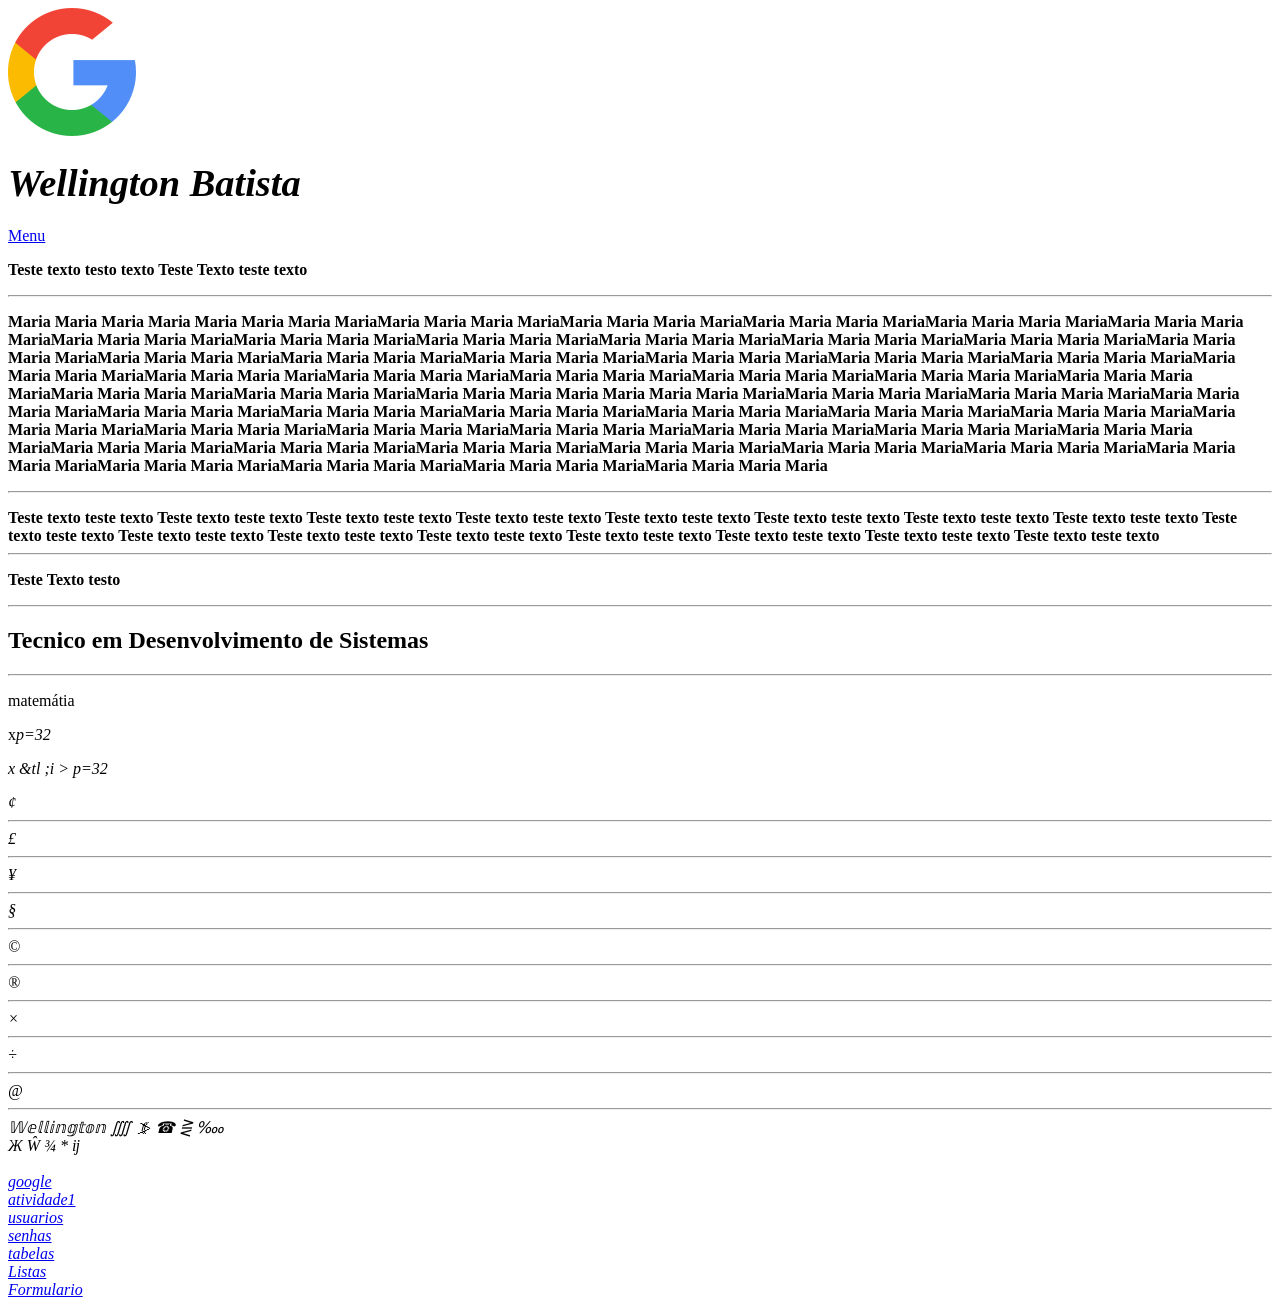
==== index.html @ 97ea45c5 "Formularios" ====
<!DOCTYPE html>
<html lang="en">

<head>
    <meta charset="UTF-8">
    <meta name="viewport" content="width=device-width, initial-scale=1.0">
    <title>Manutenção de Predial</title>
</head>

<body bgcolor="white">

    <img src="icone/281764.png" alt="logo da empresa" />

    <a name="" inicio"></a><br />

    <h1><big><i>Wellington Batista</i></big></h1>

    <p><a href="#menu">Menu</a></p>


    <p><b>Teste texto testo texto Teste Texto teste texto </p>

    <hr />
    <p><strong>Maria Maria Maria Maria Maria Maria Maria MariaMaria Maria Maria MariaMaria Maria Maria MariaMaria Maria
            Maria MariaMaria Maria Maria MariaMaria Maria Maria MariaMaria Maria Maria MariaMaria Maria Maria MariaMaria
            Maria Maria MariaMaria Maria Maria MariaMaria Maria Maria MariaMaria Maria Maria MariaMaria Maria Maria
            MariaMaria Maria Maria MariaMaria Maria Maria MariaMaria Maria Maria MariaMaria Maria Maria MariaMaria Maria
            Maria MariaMaria Maria Maria MariaMaria Maria Maria MariaMaria Maria Maria MariaMaria Maria Maria MariaMaria
            Maria Maria MariaMaria Maria Maria MariaMaria Maria Maria MariaMaria Maria Maria MariaMaria Maria Maria
            MariaMaria Maria Maria Maria</strong>Maria Maria Maria Maria Maria Maria Maria MariaMaria Maria Maria
        MariaMaria Maria Maria MariaMaria Maria Maria MariaMaria Maria Maria MariaMaria Maria Maria MariaMaria Maria
        Maria MariaMaria Maria Maria MariaMaria Maria Maria MariaMaria Maria Maria MariaMaria Maria Maria MariaMaria
        Maria Maria MariaMaria Maria Maria MariaMaria Maria Maria MariaMaria Maria Maria MariaMaria Maria Maria
        MariaMaria Maria Maria MariaMaria Maria Maria MariaMaria Maria Maria MariaMaria Maria Maria MariaMaria Maria
        Maria MariaMaria Maria Maria MariaMaria Maria Maria MariaMaria Maria Maria MariaMaria Maria Maria MariaMaria
        Maria Maria MariaMaria Maria Maria MariaMaria Maria Maria Maria</p><b>
        <hr />

        <p></p>Teste texto teste texto Teste texto teste texto Teste texto teste texto Teste texto teste texto Teste
        texto teste texto Teste texto teste texto Teste texto teste texto Teste texto teste texto Teste texto teste
        texto Teste texto teste texto Teste texto teste texto Teste texto teste texto Teste texto teste texto Teste
        texto teste texto Teste texto teste texto Teste texto teste texto
    </b>
    <hr />

    <p>Teste Texto testo</p></b>
    <hr />
    <h2>Tecnico em Desenvolvimento de Sistemas</h2>
    <hr />

    <P>matemátia</P>

    <p>x<i>p=32</b>

            <p>
                x &tl ;i &gt; p=32
            </p>
            &cent;
            <hr>

            &pound;
            <hr>

            &yen;
            <hr>

            &sect;
            <hr>

            &copy;
            <hr>

            &reg;
            <hr>

            &times;
            <hr>

            &divide;
            <hr>

            &commat;
            <hr>

            &Wopf;&eopf;&lopf;&lopf;&iopf;&nopf;&gopf;&topf;&oopf;&nopf; &iiiint; &gtlPar; &#x0260E; &GreaterEqualLess;
            &#x02031;</br>

            &#x00416; &#372; &#x000BE; &#42; &#307;
            <br>

            <a name="menu"></a><br />

            <a href="https://www.google.com.br" target="_blank">google</a><br />

            <a href="atividade1.html">atividade1</a><br />

            <a href="/backend/users.html">usuarios</a><br />

            <a href="/backend/bd/senhas.html">senhas</a><br />

            <a href="backend/tabelas.html">tabelas<a><br />

            <a href="backend/lista.html">Listas<a><br />

            <a href="backend/bd/Formulario.html">Formulario</a><br />


</body>

</html>
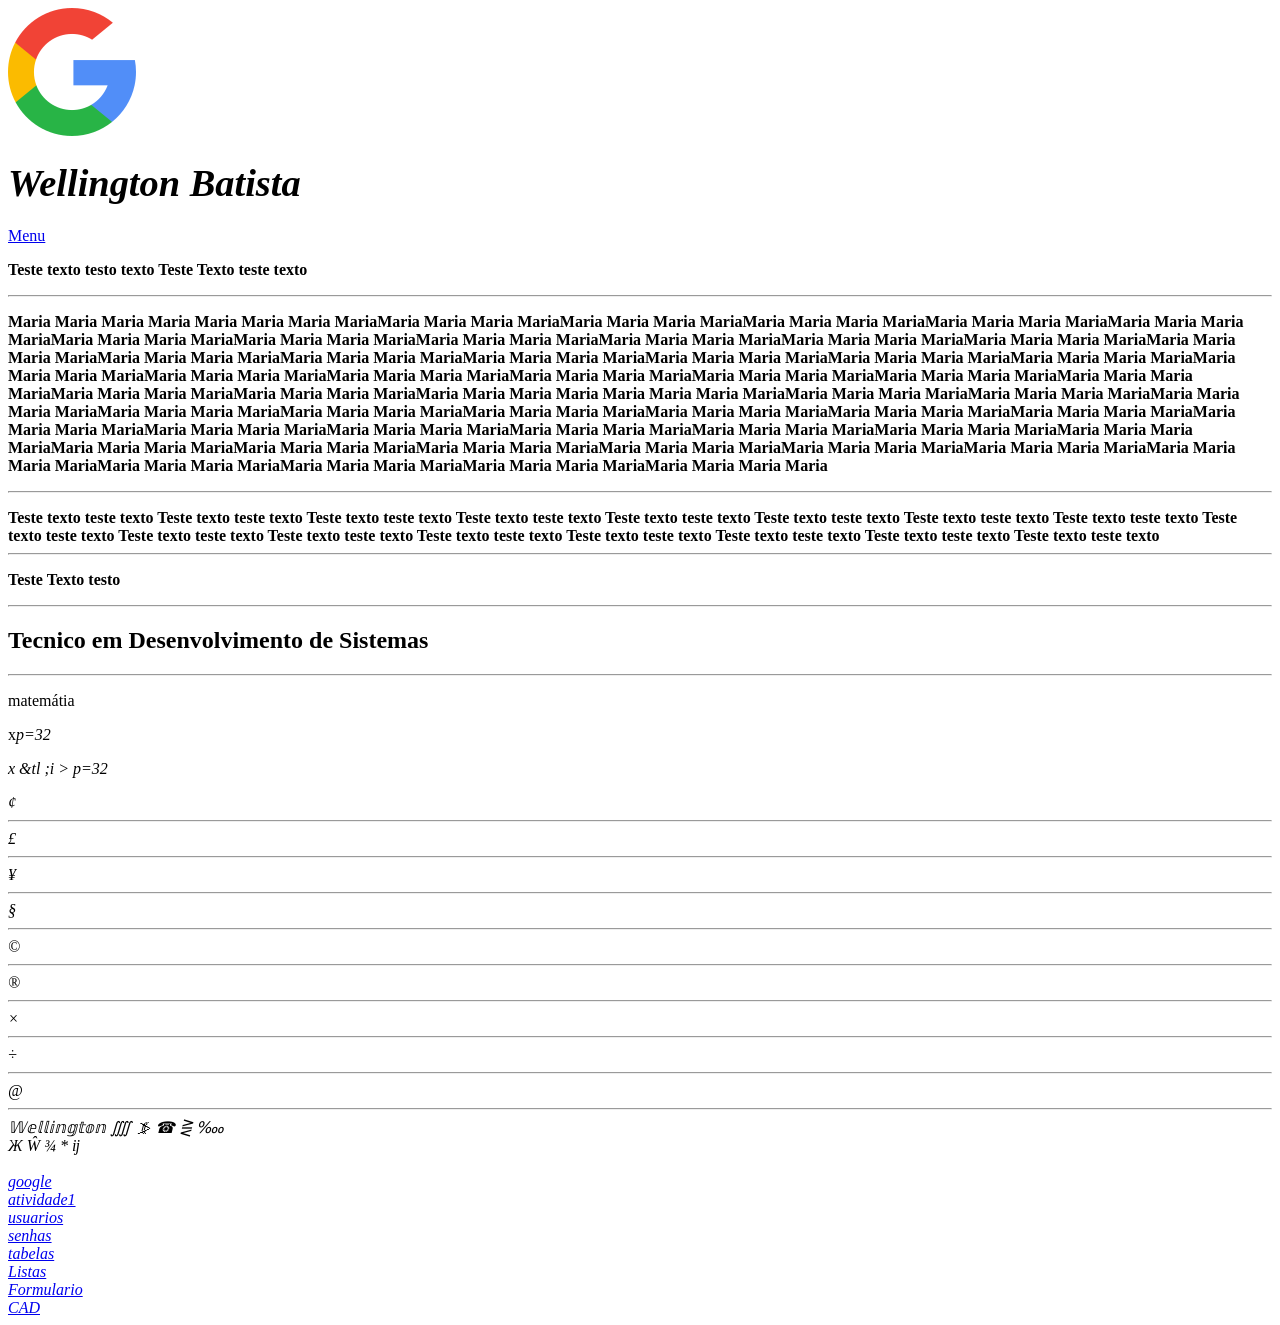
==== commit bf89b4e0: "colecdados" ====
--- a/index.html
+++ b/index.html
@@ -100,10 +100,10 @@
 
             <a href="backend/tabelas.html">tabelas<a><br />
 
-            <a href="backend/lista.html">Listas<a><br />
+                    <a href="backend/lista.html">Listas<a><br />
 
-            <a href="backend/bd/Formulario.html">Formulario</a><br />
-
+                            <a href="backend/bd/Formulario.html">Formulario</a><br />
+                            <a href="backend/coletdados.html">CAD</a><br />
 
 </body>
 
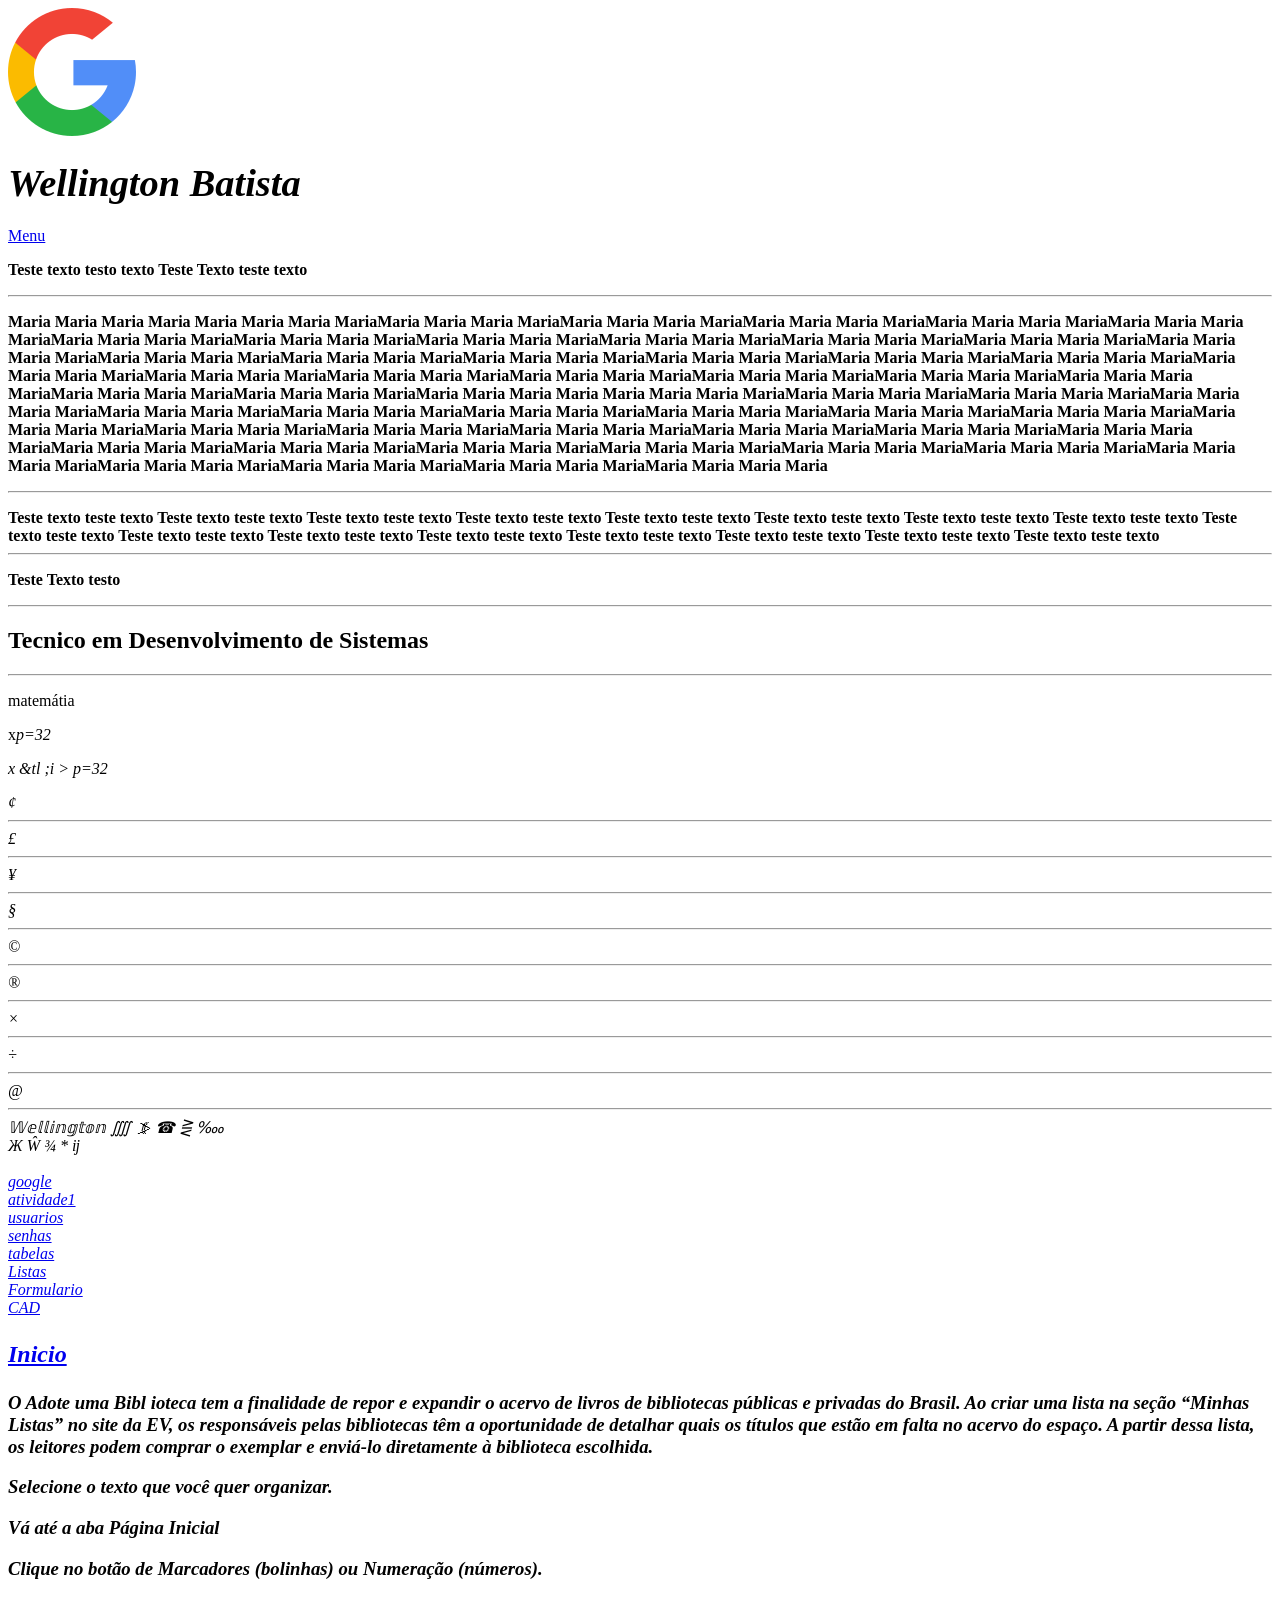
==== commit ee58d944: "Css" ====
--- a/index.html
+++ b/index.html
@@ -5,6 +5,7 @@
     <meta charset="UTF-8">
     <meta name="viewport" content="width=device-width, initial-scale=1.0">
     <title>Manutenção de Predial</title>
+    <link rel="stylesheet" href="css.style.css">
 </head>
 
 <body bgcolor="white">
@@ -107,4 +108,40 @@
 
 </body>
 
+<a href="stylesheet" href="css/style.css">
+
+    <header>
+
+        <h2>
+            <p class="vermelho">Inicio </p>
+</a>
+</h2>
+
+<h3>
+    <p>
+        O Adote uma Bibl
+        ioteca tem a finalidade de repor e expandir o acervo de livros de bibliotecas públicas e
+        privadas do Brasil. Ao criar uma lista na seção “Minhas Listas” no site da EV, os responsáveis pelas
+        bibliotecas
+        têm a oportunidade de detalhar quais os títulos que estão em falta no acervo do espaço. A partir dessa
+        lista, os
+        leitores podem comprar o exemplar e enviá-lo diretamente à biblioteca escolhida.
+
+
+    <p>Selecione o texto que você quer organizar.</p>
+    <p> Vá até a aba Página Inicial</p>
+    <p>Clique no botão de Marcadores (bolinhas) ou Numeração (números).</p>
+
+
+
+</h3>
+</p>
+
+</header>
+</body>
+
+
+
+
+
 </html>
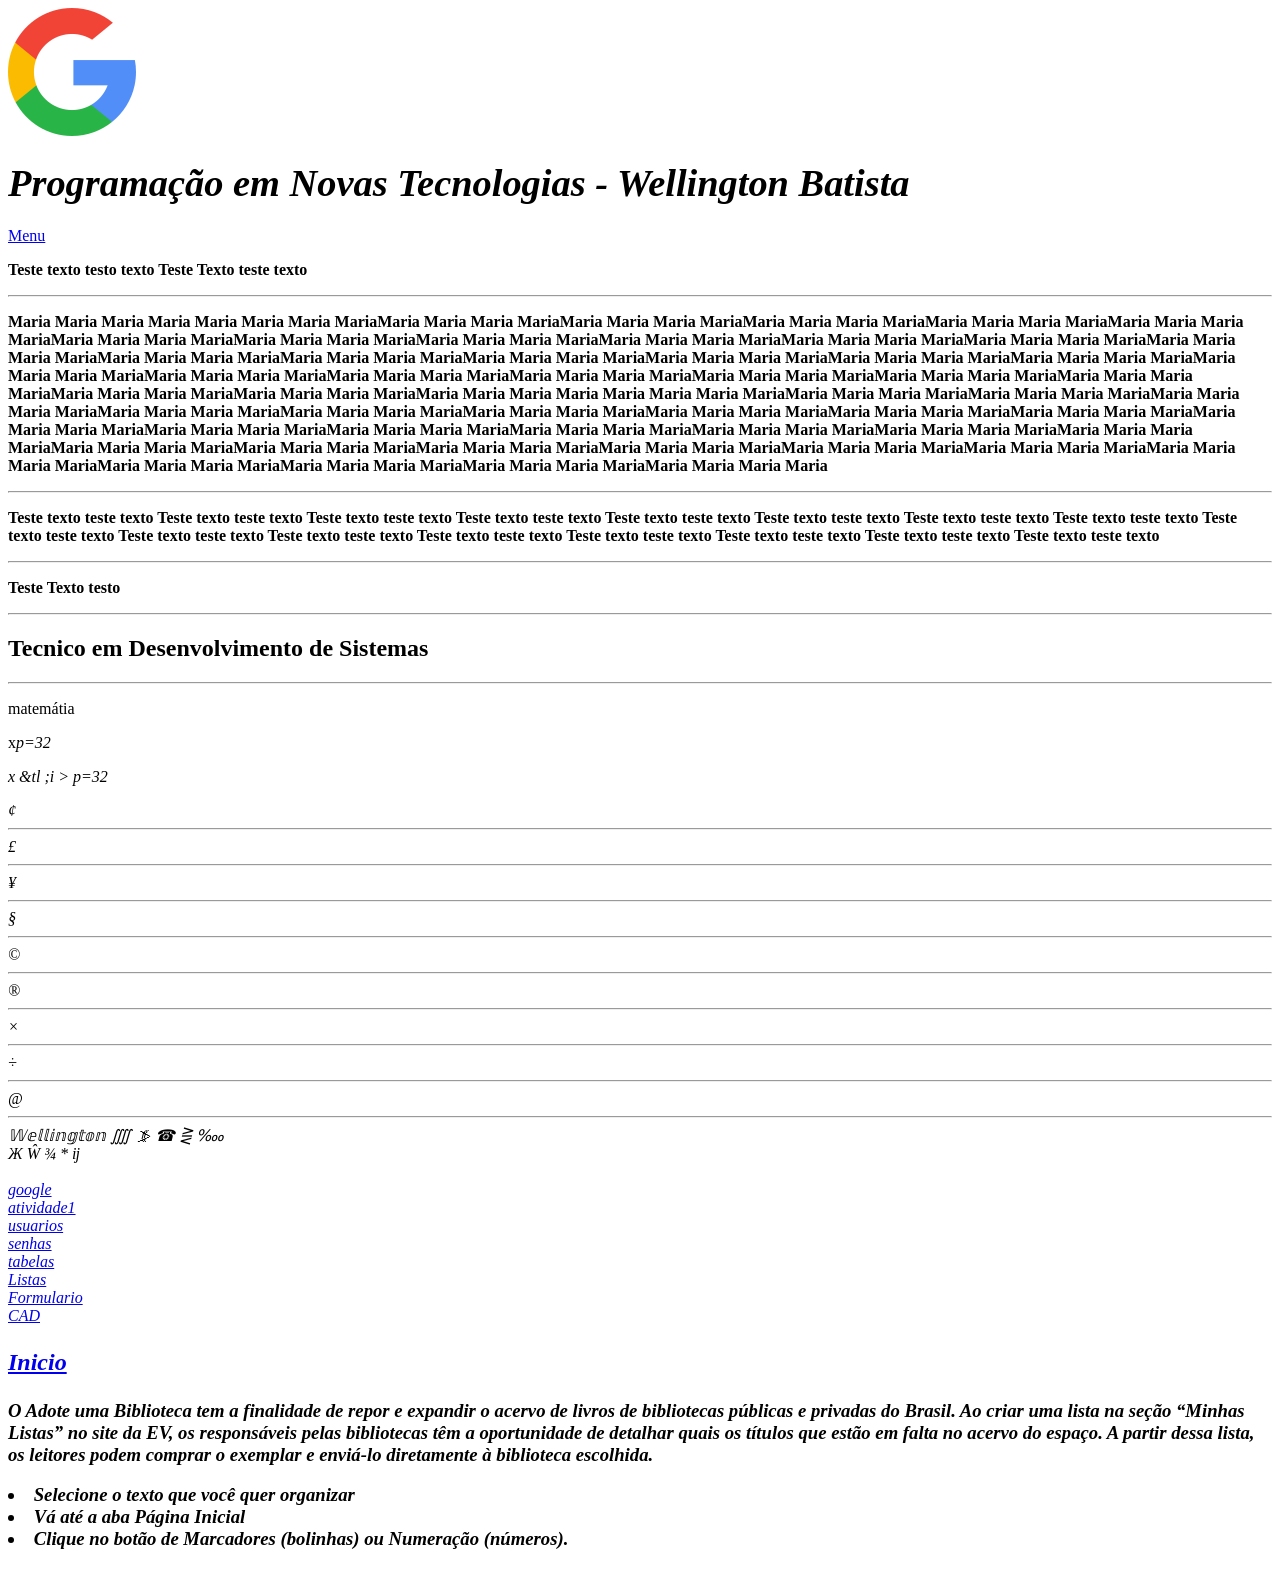
==== commit 407c1376: "CSS final" ====
--- a/index.html
+++ b/index.html
@@ -4,7 +4,7 @@
 <head>
     <meta charset="UTF-8">
     <meta name="viewport" content="width=device-width, initial-scale=1.0">
-    <title>Manutenção de Predial</title>
+    <title>PNT</title>
     <link rel="stylesheet" href="css.style.css">
 </head>
 
@@ -14,7 +14,7 @@
 
     <a name="" inicio"></a><br />
 
-    <h1><big><i>Wellington Batista</i></big></h1>
+    <h1><big><i>Programação em Novas Tecnologias - Wellington Batista</i></big></h1>
 
     <p><a href="#menu">Menu</a></p>
 
@@ -37,10 +37,10 @@
         Maria Maria MariaMaria Maria Maria MariaMaria Maria Maria Maria</p><b>
         <hr />
 
-        <p></p>Teste texto teste texto Teste texto teste texto Teste texto teste texto Teste texto teste texto Teste
+        <p>Teste texto teste texto Teste texto teste texto Teste texto teste texto Teste texto teste texto Teste
         texto teste texto Teste texto teste texto Teste texto teste texto Teste texto teste texto Teste texto teste
         texto Teste texto teste texto Teste texto teste texto Teste texto teste texto Teste texto teste texto Teste
-        texto teste texto Teste texto teste texto Teste texto teste texto
+        texto teste texto Teste texto teste texto Teste texto teste texto</p>
     </b>
     <hr />
 
@@ -119,29 +119,20 @@
 
 <h3>
     <p>
-        O Adote uma Bibl
-        ioteca tem a finalidade de repor e expandir o acervo de livros de bibliotecas públicas e
+        O Adote uma Biblioteca tem a finalidade de repor e expandir o acervo de livros de bibliotecas públicas e
         privadas do Brasil. Ao criar uma lista na seção “Minhas Listas” no site da EV, os responsáveis pelas
         bibliotecas
         têm a oportunidade de detalhar quais os títulos que estão em falta no acervo do espaço. A partir dessa
         lista, os
-        leitores podem comprar o exemplar e enviá-lo diretamente à biblioteca escolhida.
+        leitores podem comprar o exemplar e enviá-lo diretamente à biblioteca escolhida.</p>
 
 
-    <p>Selecione o texto que você quer organizar.</p>
-    <p> Vá até a aba Página Inicial</p>
-    <p>Clique no botão de Marcadores (bolinhas) ou Numeração (números).</p>
-
-
-
+        <li> Selecione o texto que você quer organizar </li>
+        <li> Vá até a aba Página Inicial</li>
+        <li>Clique no botão de Marcadores (bolinhas) ou Numeração (números).</li>
 </h3>
-</p>
 
 </header>
 </body>
 
-
-
-
-
 </html>
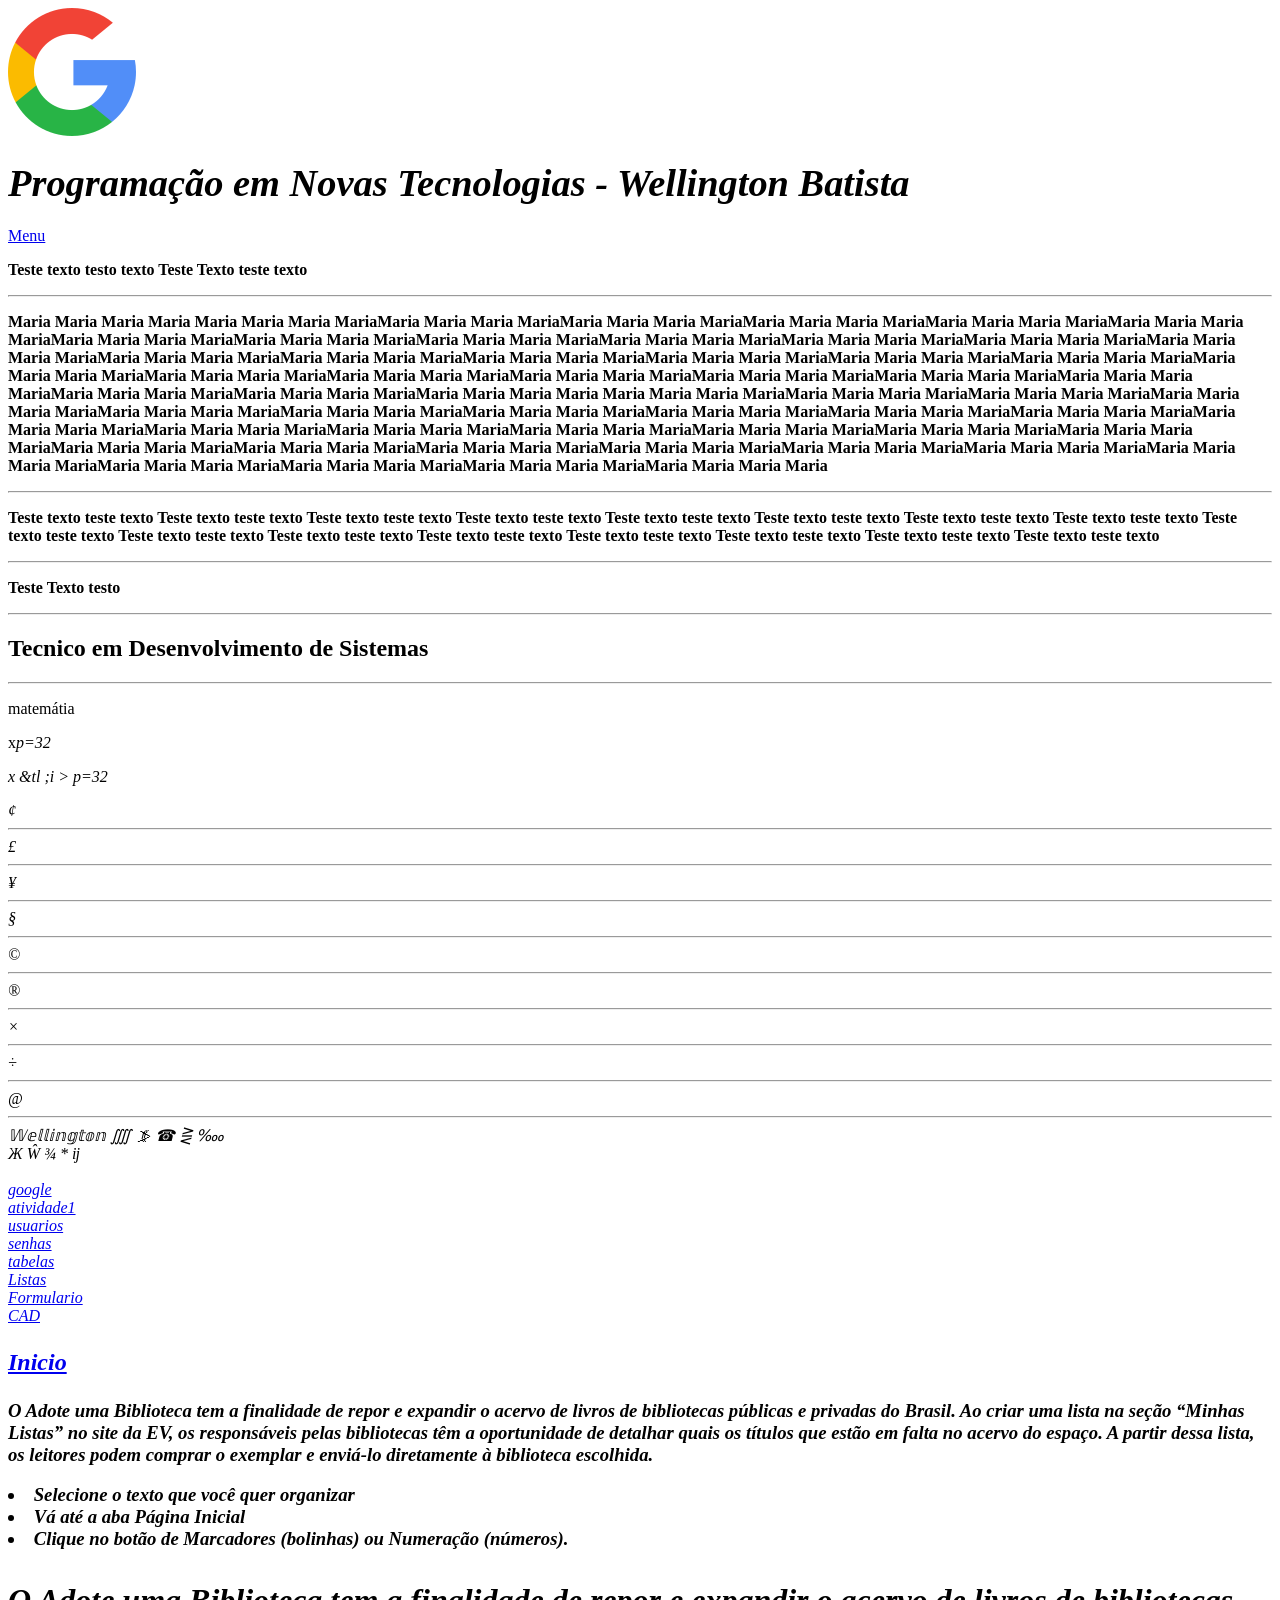
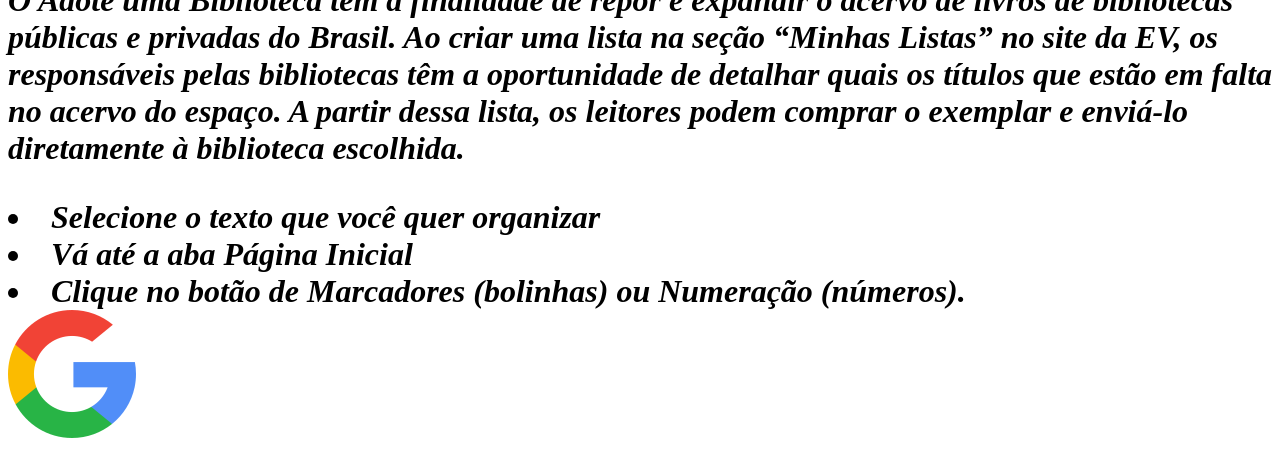
==== commit 33055ee6: "Css final" ====
--- a/index.html
+++ b/index.html
@@ -132,6 +132,25 @@
         <li>Clique no botão de Marcadores (bolinhas) ou Numeração (números).</li>
 </h3>
 
+<h1>
+    <p>
+        O Adote uma Biblioteca tem a finalidade de repor e expandir o acervo de livros de bibliotecas públicas e
+        privadas do Brasil. Ao criar uma lista na seção “Minhas Listas” no site da EV, os responsáveis pelas
+        bibliotecas
+        têm a oportunidade de detalhar quais os títulos que estão em falta no acervo do espaço. A partir dessa
+        lista, os
+        leitores podem comprar o exemplar e enviá-lo diretamente à biblioteca escolhida.</p>
+
+
+        <li> Selecione o texto que você quer organizar </li>
+        <li> Vá até a aba Página Inicial</li>
+        <li>Clique no botão de Marcadores (bolinhas) ou Numeração (números).</li>
+
+  <img src="icone/281764.png" alt="logo da empresa" />
+
+
+    </h1>
+
 </header>
 </body>
 
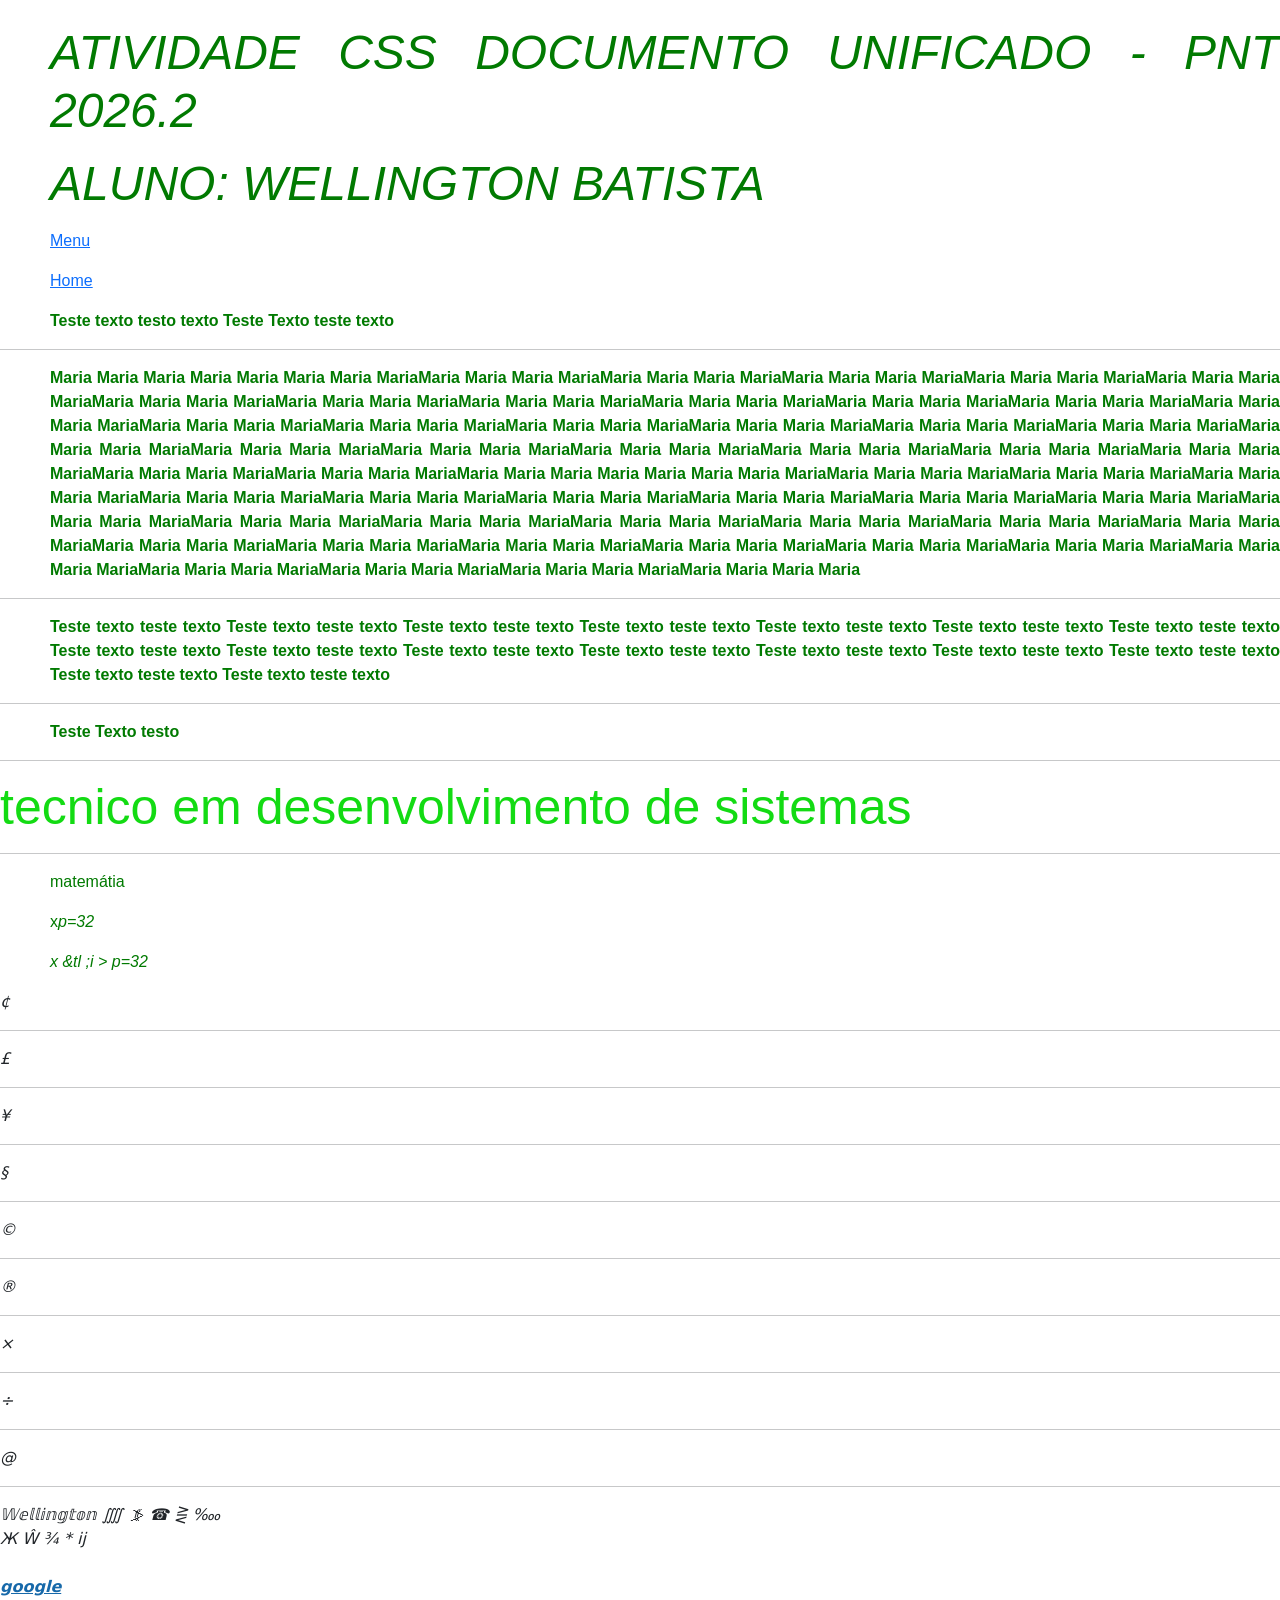
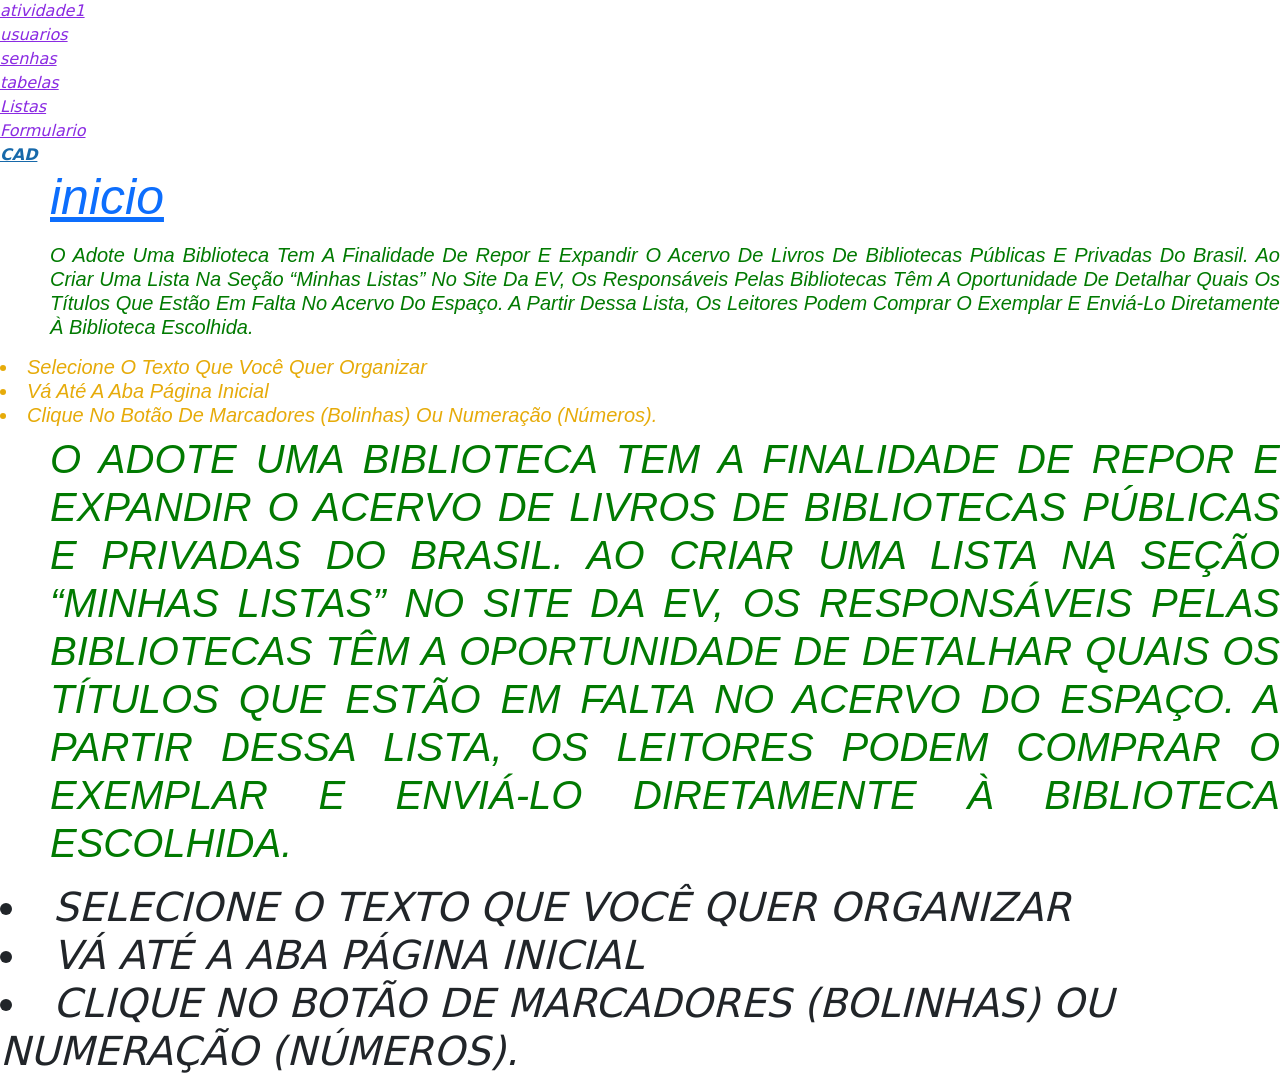
==== commit 3e86dded: "Atividade CSS Documento Unificado - PNT 2026.2" ====
--- a/index.html
+++ b/index.html
@@ -5,18 +5,18 @@
     <meta charset="UTF-8">
     <meta name="viewport" content="width=device-width, initial-scale=1.0">
     <title>PNT</title>
-    <link rel="stylesheet" href="css.style.css">
+    <link href="https://cdn.jsdelivr.net/npm/bootstrap@5.3.8/dist/css/bootstrap.min.css" rel="stylesheet" integrity="sha384-sRIl4kxILFvY47J16cr9ZwB07vP4J8+LH7qKQnuqkuIAvNWLzeN8tE5YBujZqJLB" crossorigin="anonymous">
+    <link rel="stylesheet" href="style.css">
 </head>
 
-<body bgcolor="white">
-
-    <img src="icone/281764.png" alt="logo da empresa" />
+<body class="sem-fundo" bgcolor="white">
 
     <a name="" inicio"></a><br />
 
-    <h1><big><i>Programação em Novas Tecnologias - Wellington Batista</i></big></h1>
+    <h1><big><i><p>Atividade CSS Documento Unificado - PNT 2026.2</p><p>Aluno: Wellington Batista</p></i></big></h1>
 
-    <p><a href="#menu">Menu</a></p>
+    <p><a href="index.html#menu">Menu</a></p>
+    <p><a href="index.html">Home</a></p>
 
 
     <p><b>Teste texto testo texto Teste Texto teste texto </p>
@@ -91,30 +91,27 @@
 
             <a name="menu"></a><br />
 
-            <a href="https://www.google.com.br" target="_blank">google</a><br />
+                <a class="virtuais" href="https://www.google.com.br" target="_blank">google</a><br />
 
-            <a href="atividade1.html">atividade1</a><br />
+                <a class="estrategia" href="atividade1.html">atividade1</a><br />
 
-            <a href="/backend/users.html">usuarios</a><br />
+                <a class="estrategia" href="/backend/users.html">usuarios</a><br />
 
-            <a href="/backend/bd/senhas.html">senhas</a><br />
+                <a class="estrategia" href="/backend/bd/senhas.html">senhas</a><br />
 
-            <a href="backend/tabelas.html">tabelas<a><br />
+                <a class="estrategia" href="backend/tabelas.html">tabelas</a><br />
 
-                    <a href="backend/lista.html">Listas<a><br />
+                    <a class="estrategia" href="backend/lista.html">Listas</a><br />
 
-                            <a href="backend/bd/Formulario.html">Formulario</a><br />
-                            <a href="backend/coletdados.html">CAD</a><br />
+                        <a class="estrategia" href="backend/bd/Formulario.html">Formulario</a><br />
+                        <a class="virtuais" href="backend/coletdados.html">CAD</a><br />
 
 </body>
-
-<a href="stylesheet" href="css/style.css">
 
     <header>
 
         <h2>
-            <p class="vermelho">Inicio </p>
-</a>
+            <p class="vermelho"><a href="index.html">Inicio</a></p>
 </h2>
 
 <h3>
@@ -144,10 +141,7 @@
 
         <li> Selecione o texto que você quer organizar </li>
         <li> Vá até a aba Página Inicial</li>
-        <li>Clique no botão de Marcadores (bolinhas) ou Numeração (números).</li>
-
-  <img src="icone/281764.png" alt="logo da empresa" />
-
+        <li>Clique no botão de Marcadores (bolinhas) ou Numeração (números).</li
 
     </h1>
 
--- a/style.css
+++ b/style.css
@@ -0,0 +1,114 @@
+@import url("https://cdn.jsdelivr.net/npm/bootstrap@5.3.8/dist/css/bootstrap.min.css");
+
+body {
+    background-image: url("icone/images.jpg");
+    background-repeat: no-repeat;
+    background-position: center top;
+}
+
+body.sem-fundo {
+    background-image: none;
+}
+
+h1 {
+    text-transform: uppercase;
+}
+
+h2 {
+    color: #13db13;
+    font-size: 50px;
+    font-family: 'Segoe UI', Tahoma, Geneva, Verdana, sans-serif;
+    text-transform: lowercase;
+}
+
+h3 {
+    color: #e6ab0a;
+    font-size: 20px;
+    font-family: Impact, Haettenschweiler, 'Arial Narrow Bold', sans-serif;
+    text-transform: capitalize;
+}
+
+p {
+    color: #017a01;
+    margin-left: 50px;
+    text-align: justify;
+    font-family: 'Segoe UI', Tahoma, Geneva, Verdana, sans-serif;
+}
+
+p.vermelho {
+    color: rgb(211, 21, 78);
+    margin-left: 50px;
+    text-align: justify;
+    font-family:Arial, Helvetica, sans-serif;
+
+}
+
+a.removelink {
+    text-decoration: none;
+}
+
+a {
+    text-decoration: underline;
+}
+
+a.virtuais {
+    color: #1769aa;
+    font-weight: bold;
+}
+
+a.estrategia {
+    color: #8a2be2;
+    font-style: italic;
+}
+
+table {
+    width: 90%;
+    margin: 24px auto;
+    border: 2px solid #1769aa;
+    border-collapse: collapse;
+    background-color: #f7fbff;
+}
+
+th,
+td {
+    padding: 12px 16px;
+    border: 1px solid #7aa6c2;
+    text-align: left;
+}
+
+th {
+    background-color: #d8edf8;
+    color: #124b6b;
+}
+
+tr {
+    background-color: #edf6fa;
+}
+
+.flutuar-esquerda {
+    float: left;
+    margin-right: 20px;
+}
+
+.flutuar-direita {
+    float: right;
+    margin-left: 20px;
+}
+
+.limpar-flutuacao {
+    clear: both;
+}
+
+a:hover{
+    color: #e6ab0a;
+}
+
+
+li.italico{
+font-style: normal;
+font-size: 50px;
+}
+
+li.capitalize{
+text-transform:capitalize;
+}
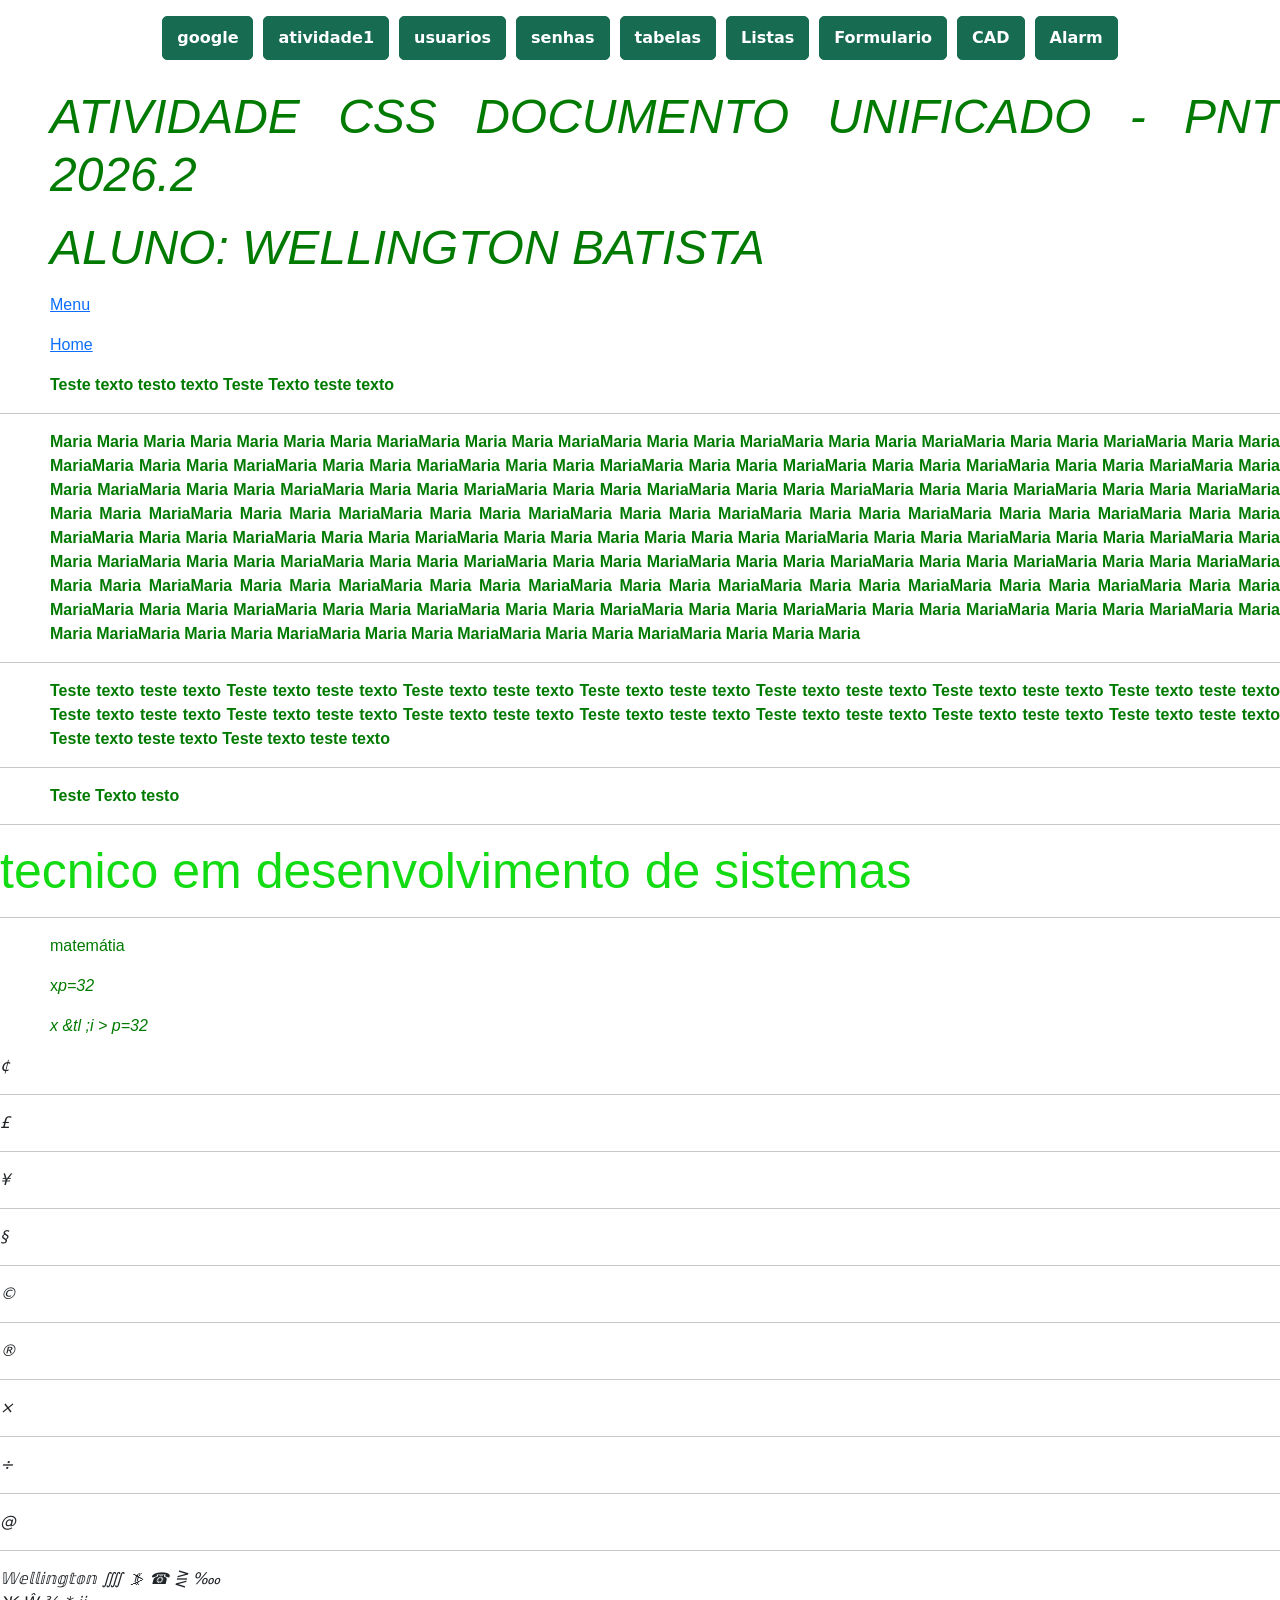
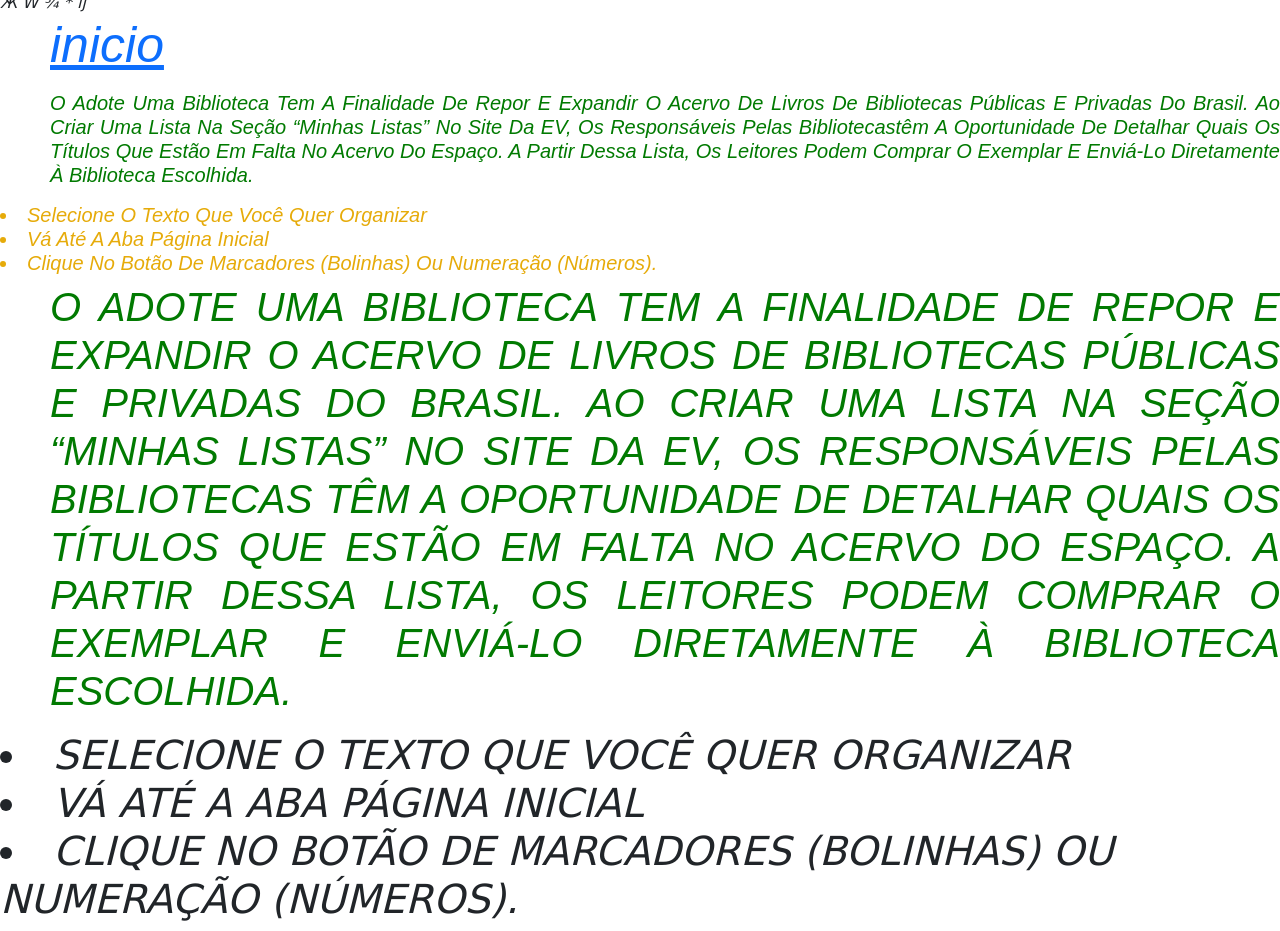
==== commit a593023d: "Alarme" ====
--- a/index.html
+++ b/index.html
@@ -5,15 +5,29 @@
     <meta charset="UTF-8">
     <meta name="viewport" content="width=device-width, initial-scale=1.0">
     <title>PNT</title>
-    <link href="https://cdn.jsdelivr.net/npm/bootstrap@5.3.8/dist/css/bootstrap.min.css" rel="stylesheet" integrity="sha384-sRIl4kxILFvY47J16cr9ZwB07vP4J8+LH7qKQnuqkuIAvNWLzeN8tE5YBujZqJLB" crossorigin="anonymous">
+    <link href="https://cdn.jsdelivr.net/npm/bootstrap@5.3.8/dist/css/bootstrap.min.css" rel="stylesheet"
+        integrity="sha384-sRIl4kxILFvY47J16cr9ZwB07vP4J8+LH7qKQnuqkuIAvNWLzeN8tE5YBujZqJLB" crossorigin="anonymous">
     <link rel="stylesheet" href="style.css">
 </head>
 
 <body class="sem-fundo" bgcolor="white">
 
-    <a name="" inicio"></a><br />
+    <nav id="menu" class="menu-topo" aria-label="Menu principal">
+        <a class="menu-button" href="https://www.google.com.br" target="_blank" rel="noopener noreferrer">google</a>
+        <a class="menu-button" href="atividade1.html">atividade1</a>
+        <a class="menu-button" href="backend/users.html">usuarios</a>
+        <a class="menu-button" href="backend/bd/senhas.html">senhas</a>
+        <a class="menu-button" href="backend/tabelas.html">tabelas</a>
+        <a class="menu-button" href="backend/lista.html">Listas</a>
+        <a class="menu-button" href="backend/bd/Formulario.html">Formulario</a>
+        <a class="menu-button" href="backend/coletdados.html">CAD</a>
+        <a class="menu-button" href="backend/alarm.html">Alarm</a>
+    </nav>
 
-    <h1><big><i><p>Atividade CSS Documento Unificado - PNT 2026.2</p><p>Aluno: Wellington Batista</p></i></big></h1>
+    <h1><big><i>
+                <p>Atividade CSS Documento Unificado - PNT 2026.2</p>
+                <p>Aluno: Wellington Batista</p>
+            </i></big></h1>
 
     <p><a href="index.html#menu">Menu</a></p>
     <p><a href="index.html">Home</a></p>
@@ -38,9 +52,9 @@
         <hr />
 
         <p>Teste texto teste texto Teste texto teste texto Teste texto teste texto Teste texto teste texto Teste
-        texto teste texto Teste texto teste texto Teste texto teste texto Teste texto teste texto Teste texto teste
-        texto Teste texto teste texto Teste texto teste texto Teste texto teste texto Teste texto teste texto Teste
-        texto teste texto Teste texto teste texto Teste texto teste texto</p>
+            texto teste texto Teste texto teste texto Teste texto teste texto Teste texto teste texto Teste texto teste
+            texto Teste texto teste texto Teste texto teste texto Teste texto teste texto Teste texto teste texto Teste
+            texto teste texto Teste texto teste texto Teste texto teste texto</p>
     </b>
     <hr />
 
@@ -89,61 +103,39 @@
             &#x00416; &#372; &#x000BE; &#42; &#307;
             <br>
 
-            <a name="menu"></a><br />
-
-                <a class="virtuais" href="https://www.google.com.br" target="_blank">google</a><br />
-
-                <a class="estrategia" href="atividade1.html">atividade1</a><br />
-
-                <a class="estrategia" href="/backend/users.html">usuarios</a><br />
-
-                <a class="estrategia" href="/backend/bd/senhas.html">senhas</a><br />
-
-                <a class="estrategia" href="backend/tabelas.html">tabelas</a><br />
-
-                    <a class="estrategia" href="backend/lista.html">Listas</a><br />
-
-                        <a class="estrategia" href="backend/bd/Formulario.html">Formulario</a><br />
-                        <a class="virtuais" href="backend/coletdados.html">CAD</a><br />
-
 </body>
 
-    <header>
+<header>
 
-        <h2>
-            <p class="vermelho"><a href="index.html">Inicio</a></p>
-</h2>
+    <h2>
+        <p class="vermelho"><a href="index.html">Inicio</a></p>
+    </h2>
 
-<h3>
-    <p>
-        O Adote uma Biblioteca tem a finalidade de repor e expandir o acervo de livros de bibliotecas públicas e
-        privadas do Brasil. Ao criar uma lista na seção “Minhas Listas” no site da EV, os responsáveis pelas
-        bibliotecas
-        têm a oportunidade de detalhar quais os títulos que estão em falta no acervo do espaço. A partir dessa
-        lista, os
-        leitores podem comprar o exemplar e enviá-lo diretamente à biblioteca escolhida.</p>
+    <h3>
+        <p>
+            O Adote uma Biblioteca tem a finalidade de repor e expandir o acervo de livros de bibliotecas públicas e
+            privadas do Brasil. Ao criar uma lista na seção “Minhas Listas” no site da EV, os responsáveis pelas
+            bibliotecastêm a oportunidade de detalhar quais os títulos que estão em falta no acervo do espaço. A partir
+            dessa lista, os leitores podem comprar o exemplar e enviá-lo diretamente à biblioteca escolhida.</p>
 
 
         <li> Selecione o texto que você quer organizar </li>
         <li> Vá até a aba Página Inicial</li>
         <li>Clique no botão de Marcadores (bolinhas) ou Numeração (números).</li>
-</h3>
+    </h3>
 
-<h1>
-    <p>
-        O Adote uma Biblioteca tem a finalidade de repor e expandir o acervo de livros de bibliotecas públicas e
-        privadas do Brasil. Ao criar uma lista na seção “Minhas Listas” no site da EV, os responsáveis pelas
-        bibliotecas
-        têm a oportunidade de detalhar quais os títulos que estão em falta no acervo do espaço. A partir dessa
-        lista, os
-        leitores podem comprar o exemplar e enviá-lo diretamente à biblioteca escolhida.</p>
+    <h1>
+        <p>
+            O Adote uma Biblioteca tem a finalidade de repor e expandir o acervo de livros de bibliotecas públicas e
+            privadas do Brasil. Ao criar uma lista na seção “Minhas Listas” no site da EV, os responsáveis pelas
+            bibliotecas têm a oportunidade de detalhar quais os títulos que estão em falta no acervo do espaço. A partir
+            dessa
+            lista, os leitores podem comprar o exemplar e enviá-lo diretamente à biblioteca escolhida.</p>
 
 
         <li> Selecione o texto que você quer organizar </li>
         <li> Vá até a aba Página Inicial</li>
-        <li>Clique no botão de Marcadores (bolinhas) ou Numeração (números).</li
-
-    </h1>
+        <li>Clique no botão de Marcadores (bolinhas) ou Numeração (números).</li </h1>
 
 </header>
 </body>
--- a/style.css
+++ b/style.css
@@ -8,6 +8,36 @@
 
 body.sem-fundo {
     background-image: none;
+}
+
+.menu-topo {
+    display: flex;
+    flex-wrap: wrap;
+    justify-content: center;
+    gap: 10px;
+    max-width: 1100px;
+    margin: 16px auto 28px;
+    padding: 0 16px;
+}
+
+.menu-topo .menu-button {
+    display: inline-flex;
+    min-height: 42px;
+    align-items: center;
+    justify-content: center;
+    padding: 9px 14px;
+    border: 1px solid #176b50;
+    border-radius: 5px;
+    background-color: #176b50;
+    color: #fff;
+    font-weight: 600;
+    text-decoration: none;
+}
+
+.menu-topo .menu-button:hover,
+.menu-topo .menu-button:focus-visible {
+    background-color: #10543e;
+    color: #fff;
 }
 
 h1 {
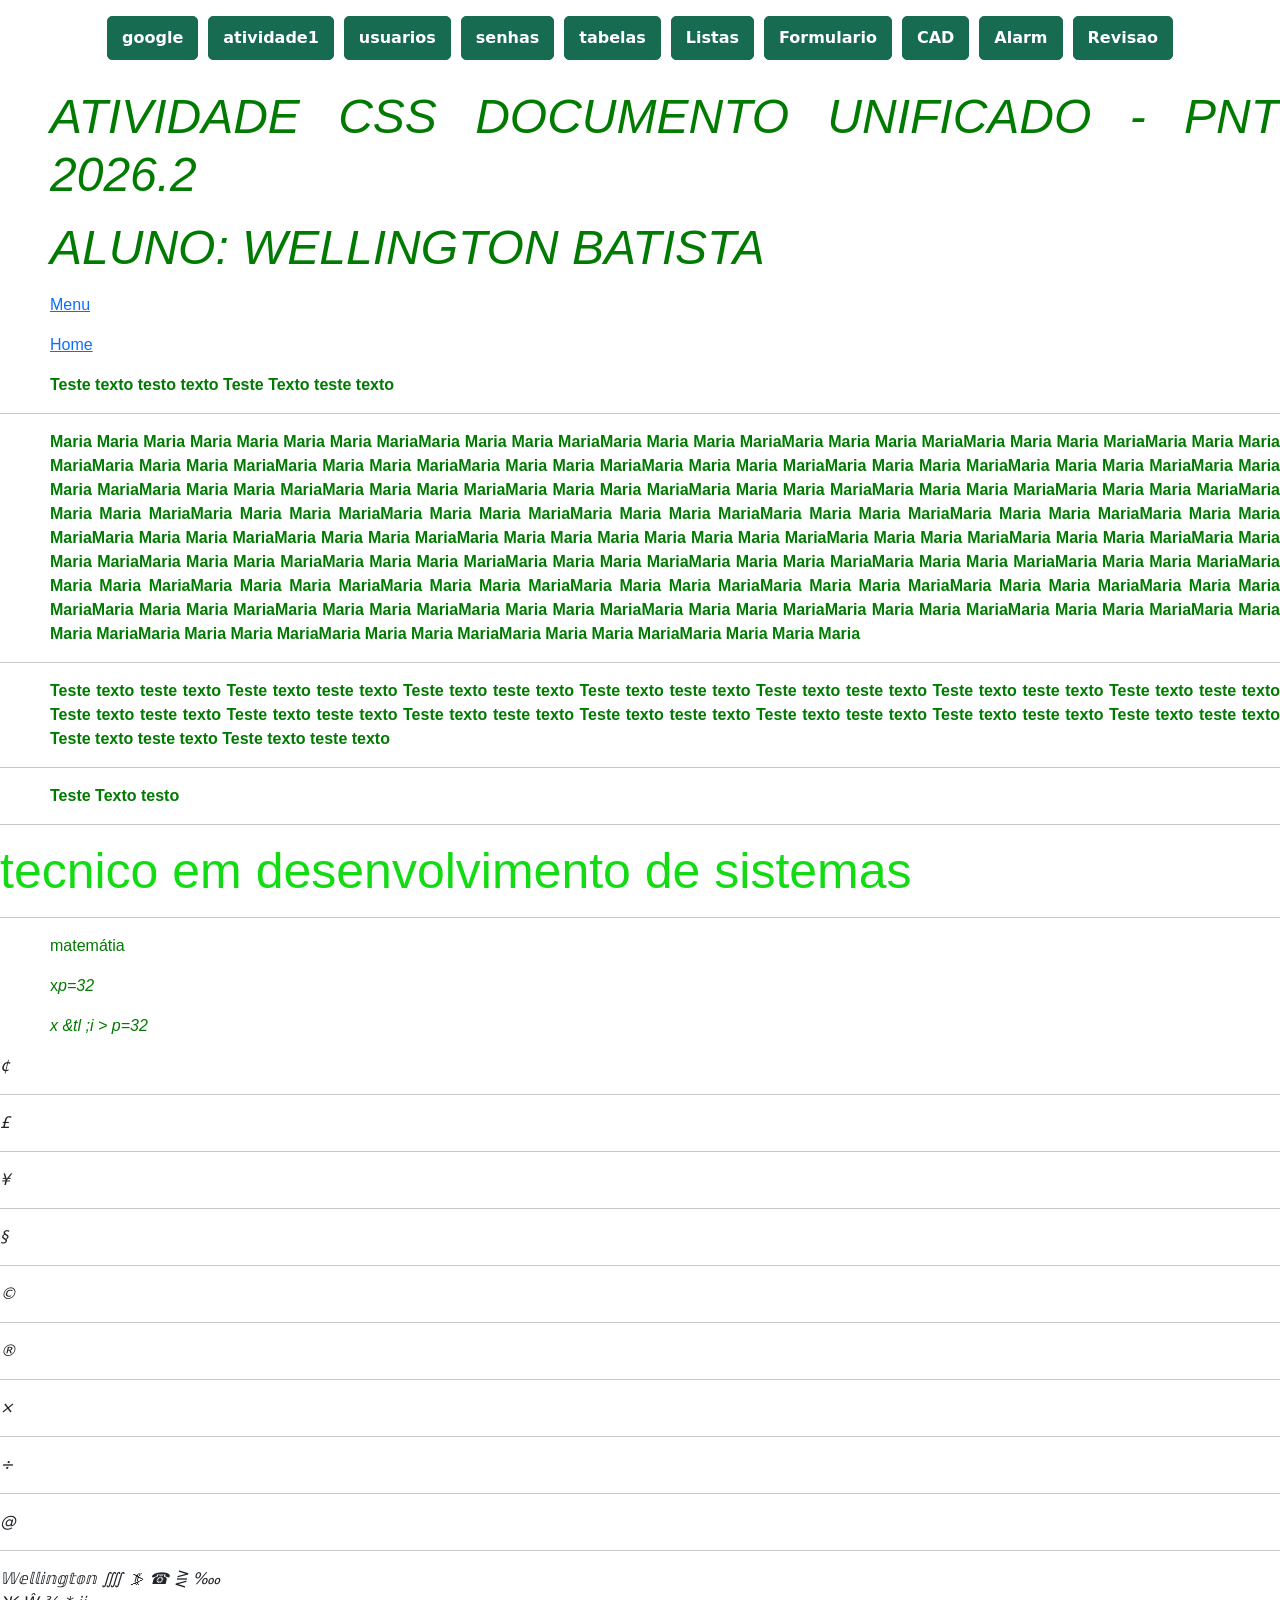
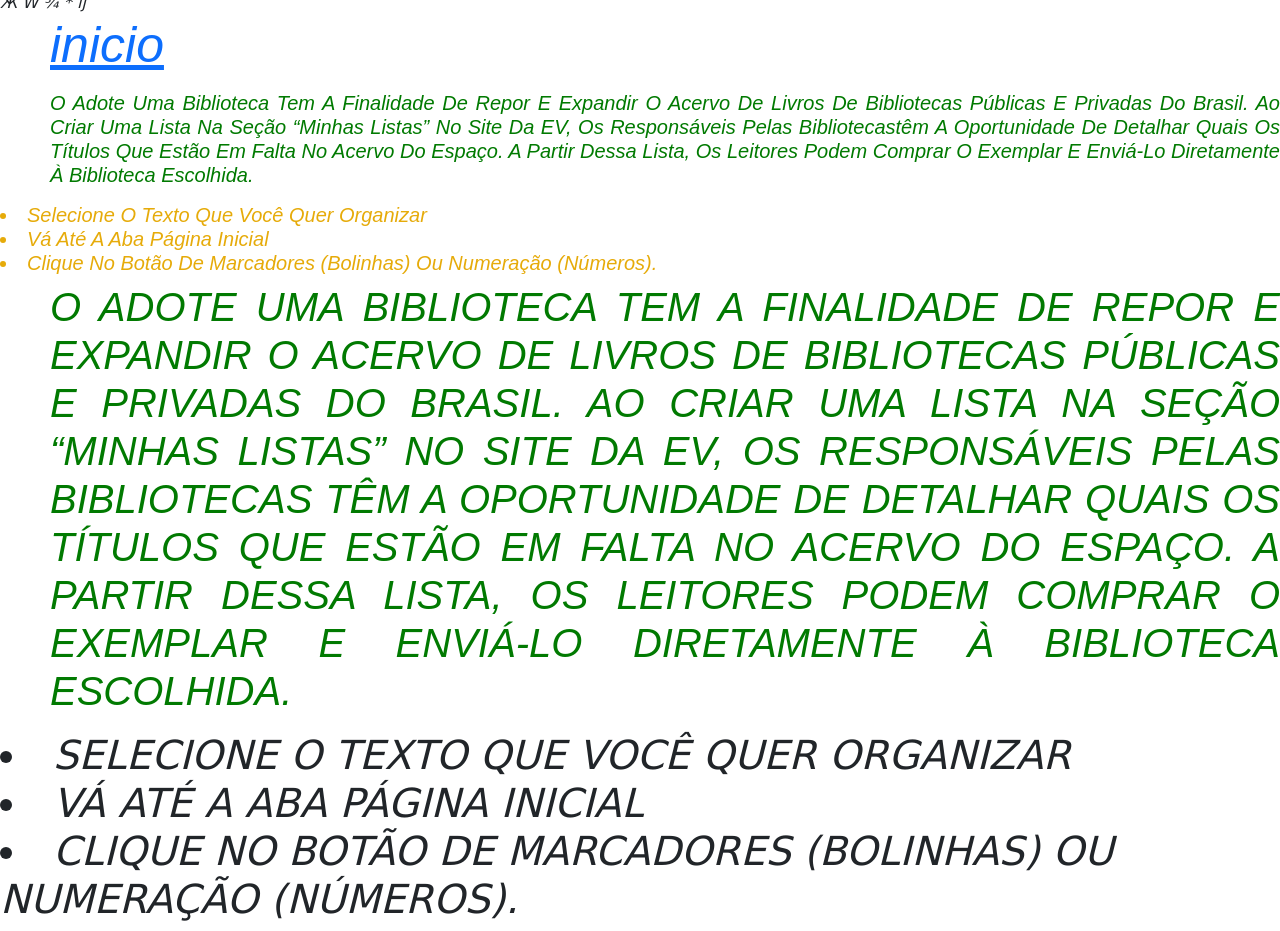
==== commit c5a51e5e: "revisao e ações" ====
--- a/index.html
+++ b/index.html
@@ -22,6 +22,7 @@
         <a class="menu-button" href="backend/bd/Formulario.html">Formulario</a>
         <a class="menu-button" href="backend/coletdados.html">CAD</a>
         <a class="menu-button" href="backend/alarm.html">Alarm</a>
+        <a class="menu-button" href="backend/bd/revisao.html">Revisao</a>
     </nav>
 
     <h1><big><i>
